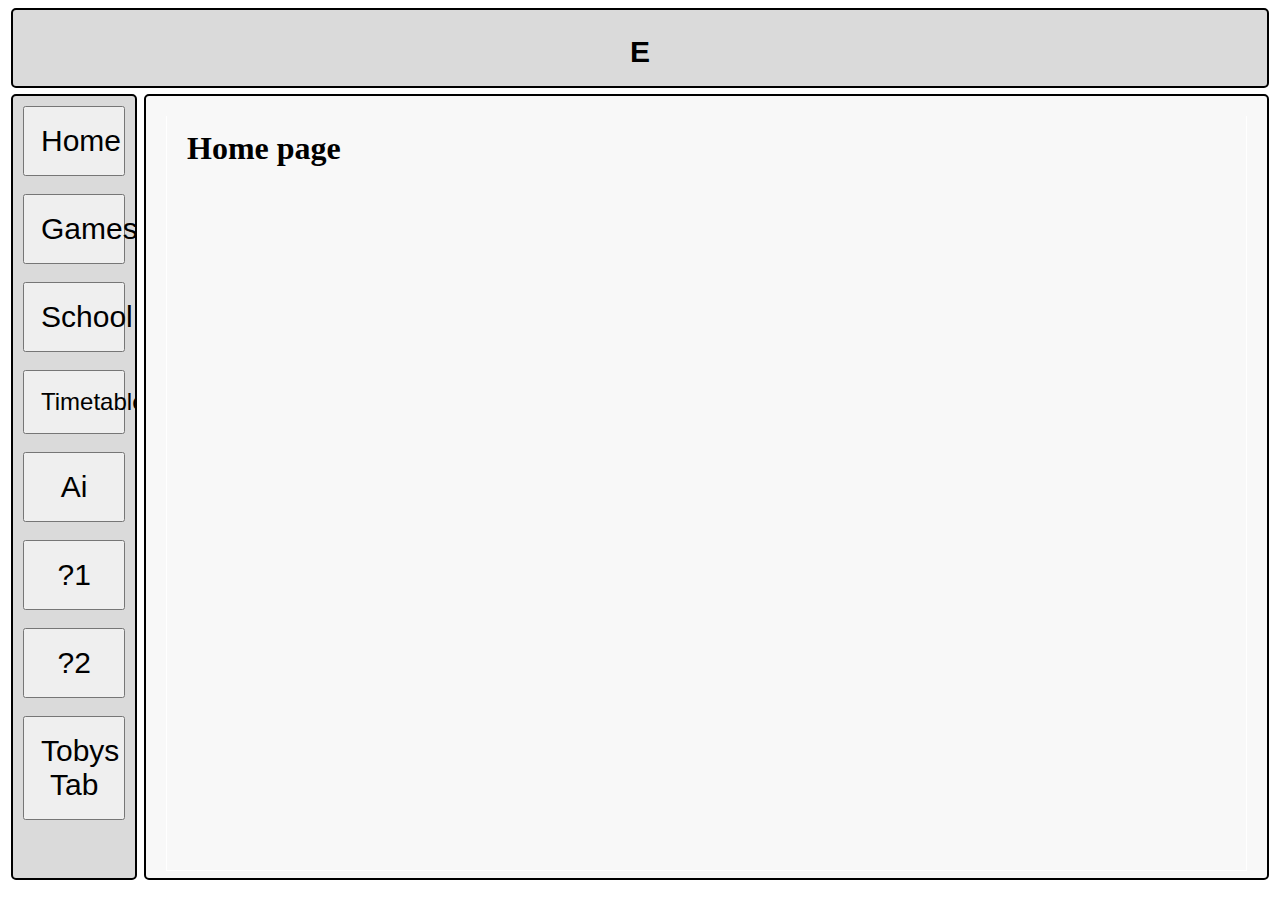
==== index.html @ 11d15a3d "Update index.html" ====
<html>
  <head>
    <meta charset="UTF-8" />
    <title>The Website</title>
  </head>

  <body onload="openPage(event, 'home')">
    <header style="border: 2px solid; border-radius: 5px;">
      <h2>E</h2>
    </header>
    
    <section>
      <aside class="tab" style="border: 2px solid; border-radius: 5px;">
        <button class="tablinks" onclick="openPage(event, 'home')">Home</button><br>
        <button class="tablinks" onclick="openPage(event, 'games')">Games</button><br>
        <button class="tablinks" onclick="openPage(event, 'school')">School</button><br>
        <button style="font-size: 24" class="tablinks" onclick="openPage(event, 'timetable')">Timetable</button><br>
        <button class="tablinks" onclick="openPage(event, 'ai')">Ai</button><br>
        <button class="tablinks" onclick="openPage(event, '?1')">?1</button><br>
        <button class="tablinks" onclick="openPage(event, '?2')">?2</button><br>
        <button class="tablinks" onclick="openPage(event, 'Tobys Tab')">Tobys Tab</button><br>
      </aside>
    </section>

    <section>
      <article style="border: 2px solid; border-radius: 5px;">
        <div id="home" class="tabcontent">
          <iframe src="Pages/Home.html" style="border:none;" height="100%" width="100%"></iframe>
        </div>
        <div id="games" class="tabcontent">
          <iframe src="Pages/games.html" style="border:none;" height="100%" width="100%"></iframe> 
        </div>

        <div id="school" class="tabcontent">
          <iframe src="Pages/school.html" style="border:none;" height="100%" width="100%"></iframe> 
        </div>

        <div id="timetable" class="tabcontent">
          <iframe src="Pages/timetable.html" style="border:none;" height="100%" width="100%"></iframe> 
        </div>

        <div id="ai" class="tabcontent">
          <iframe src="http://10.176.168.72:8080" style="border:none;" height="100%" width="100%"></iframe> 
        </div>

        <div id="?1" class="tabcontent">
          <iframe src="Pages/1.html" style="border:none;" height="100%" width="100%"></iframe> 
        </div>

        <div id="?2" class="tabcontent">
          <iframe src="Pages/2.html" style="border:none;" height="100%" width="100%"></iframe> 
        </div>

        <div id="Tobys Tab" class="tabcontent">
          <iframe src="https://ender3klipper" style="border:none;" height="100%" width="100%"></iframe> 
        </div>
      </article>
    </section>
    
    <link rel="stylesheet" href="Style.css"> 
    <script src="Script.js" type="text/javascript"></script>
  </body>
</html>
---- Style.css ----
* {
  box-sizing: border-box;
}


p {
  font-family:'Times New Roman', Times, serif;
  color: black;
  size: 11;
}

h1 {
  size: 20;
  color: black;
}

body {
  font-family: Arial, Helvetica, sans-serif;
  background-color: 	#ffffff;
}

header {
  background-color:#dadada;
  text-align: center;
  font-size: 20px;
  color: #000000;
  height: 9%;
  border-style: solid;
  border-width: 1px;
  border-color: black;
  text-emphasis-color: rgb(0, 0, 0);
  margin: 3px;
}

aside {
  float: left;
  width: 10%;
  padding: 10px;
  height: 89%;
  background-color: #757575;
  border-style: solid;
  border-width: 1px;
  border-color: black;
  margin: 3px;
}

article {
  float: right;
  padding: 20px;
  width: 89%;
  height: 89%;
  border-style: solid;
  border-width: 1px;
  border-color: black;
  background-color: #f8f8f8;;
  margin: 3px;
}

/*Code for the tab buttons*/
body {
  font-family: Arial;
}

.tab {
  overflow: hidden;
  background-color: #dadada;
  text-align: center;
  border-style: solid;
  border-width: 1px;
  border-color: black;
}

.tab button { 
  display: block; 
  text-align: center; 
  padding: 16px;
  transition: all 0.3s ease; 
  color: rgb(0, 0, 0); 
  font-size: 30px;
  width: 100%
}

.tab button:hover {
  background-color: #ddd;
}

.tab button.active {
  background-color: #ccc;
}

.tabcontent {
  display: none;
  padding: 6px 12px;
  border: 1px solid #ffffff;
  border-top: none;
  background-color: #f8f8f8;
}

.flex-container {
  display: flex;
  flex-direction: row;
}

.flex-container > div {
  margin: 10px;
  padding: 20px;
}
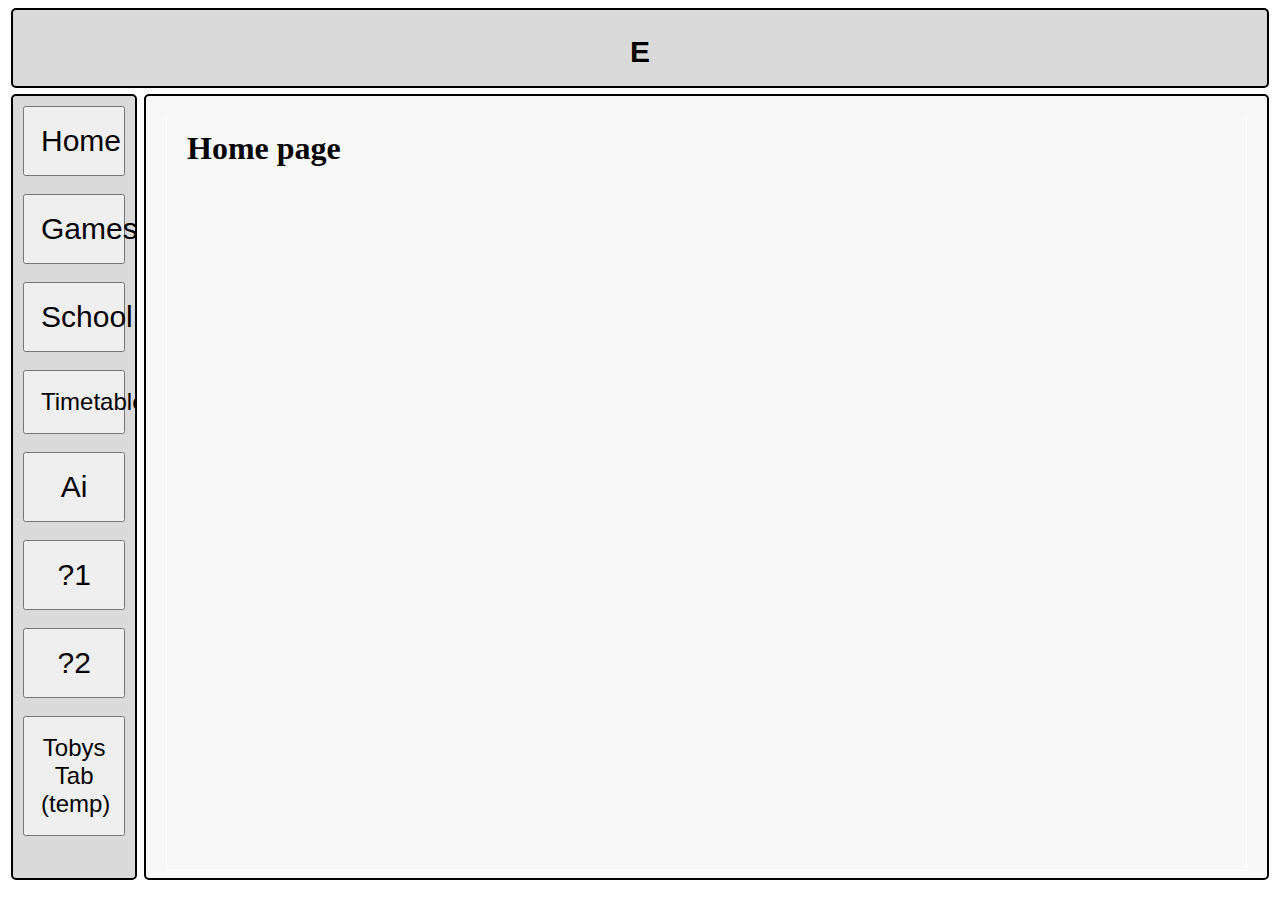
==== commit 27f67443: "Update index.html" ====
--- a/index.html
+++ b/index.html
@@ -18,7 +18,7 @@
         <button class="tablinks" onclick="openPage(event, 'ai')">Ai</button><br>
         <button class="tablinks" onclick="openPage(event, '?1')">?1</button><br>
         <button class="tablinks" onclick="openPage(event, '?2')">?2</button><br>
-        <button class="tablinks" onclick="openPage(event, 'Tobys Tab')">Tobys Tab</button><br>
+        <button style="font-size: 24" class="tablinks" onclick="openPage(event, 'Tobys Tab')">Tobys Tab (temp)</button><br>
       </aside>
     </section>
 
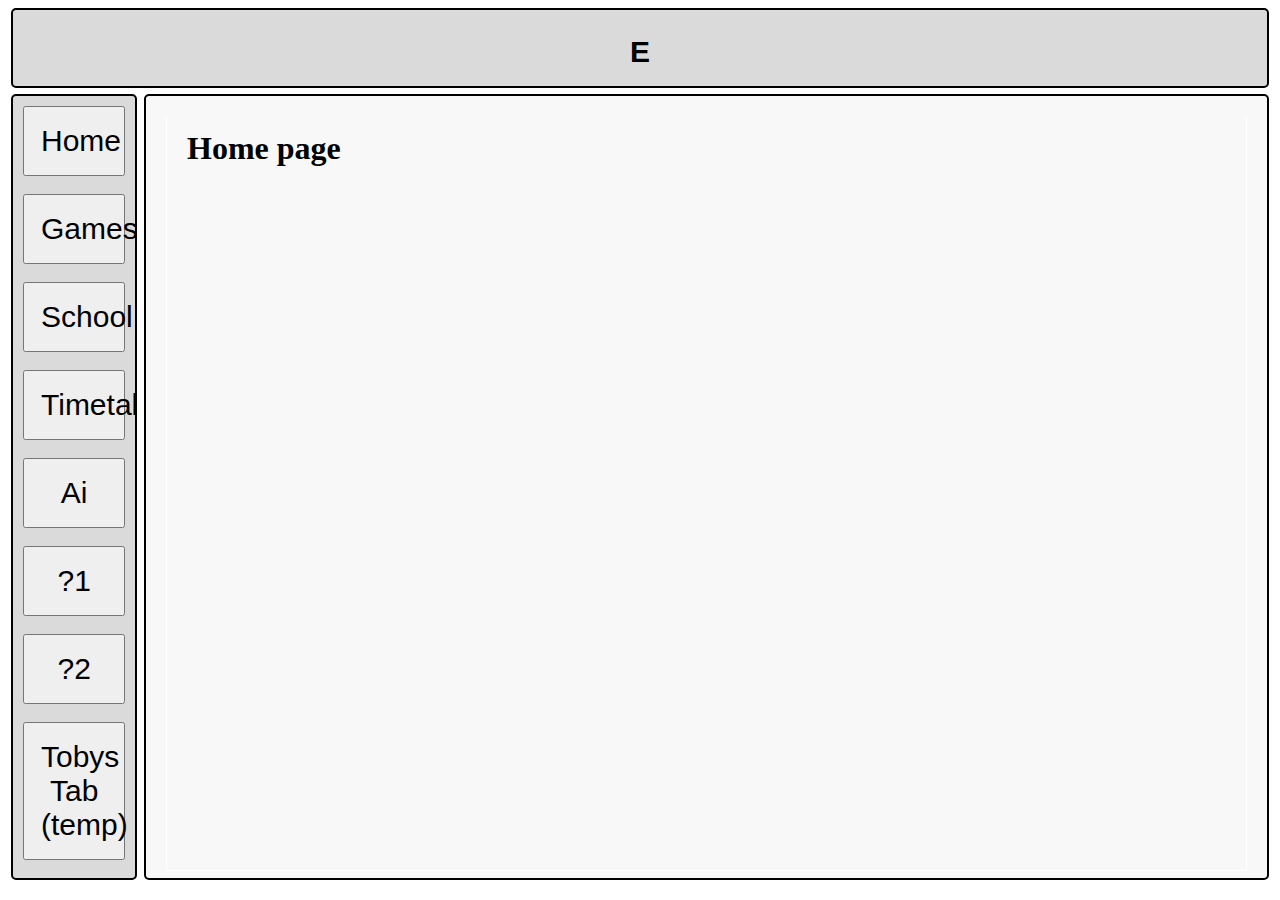
==== commit af9973de: "." ====
--- a/index.html
+++ b/index.html
@@ -14,11 +14,11 @@
         <button class="tablinks" onclick="openPage(event, 'home')">Home</button><br>
         <button class="tablinks" onclick="openPage(event, 'games')">Games</button><br>
         <button class="tablinks" onclick="openPage(event, 'school')">School</button><br>
-        <button style="font-size: 24" class="tablinks" onclick="openPage(event, 'timetable')">Timetable</button><br>
+        <button class="tablinks" onclick="openPage(event, 'timetable')">Timetable</button><br>
         <button class="tablinks" onclick="openPage(event, 'ai')">Ai</button><br>
         <button class="tablinks" onclick="openPage(event, '?1')">?1</button><br>
         <button class="tablinks" onclick="openPage(event, '?2')">?2</button><br>
-        <button style="font-size: 24" class="tablinks" onclick="openPage(event, 'Tobys Tab')">Tobys Tab (temp)</button><br>
+        <button class="tablinks" onclick="openPage(event, 'Tobys Tab')">Tobys Tab (temp)</button><br>
       </aside>
     </section>
 
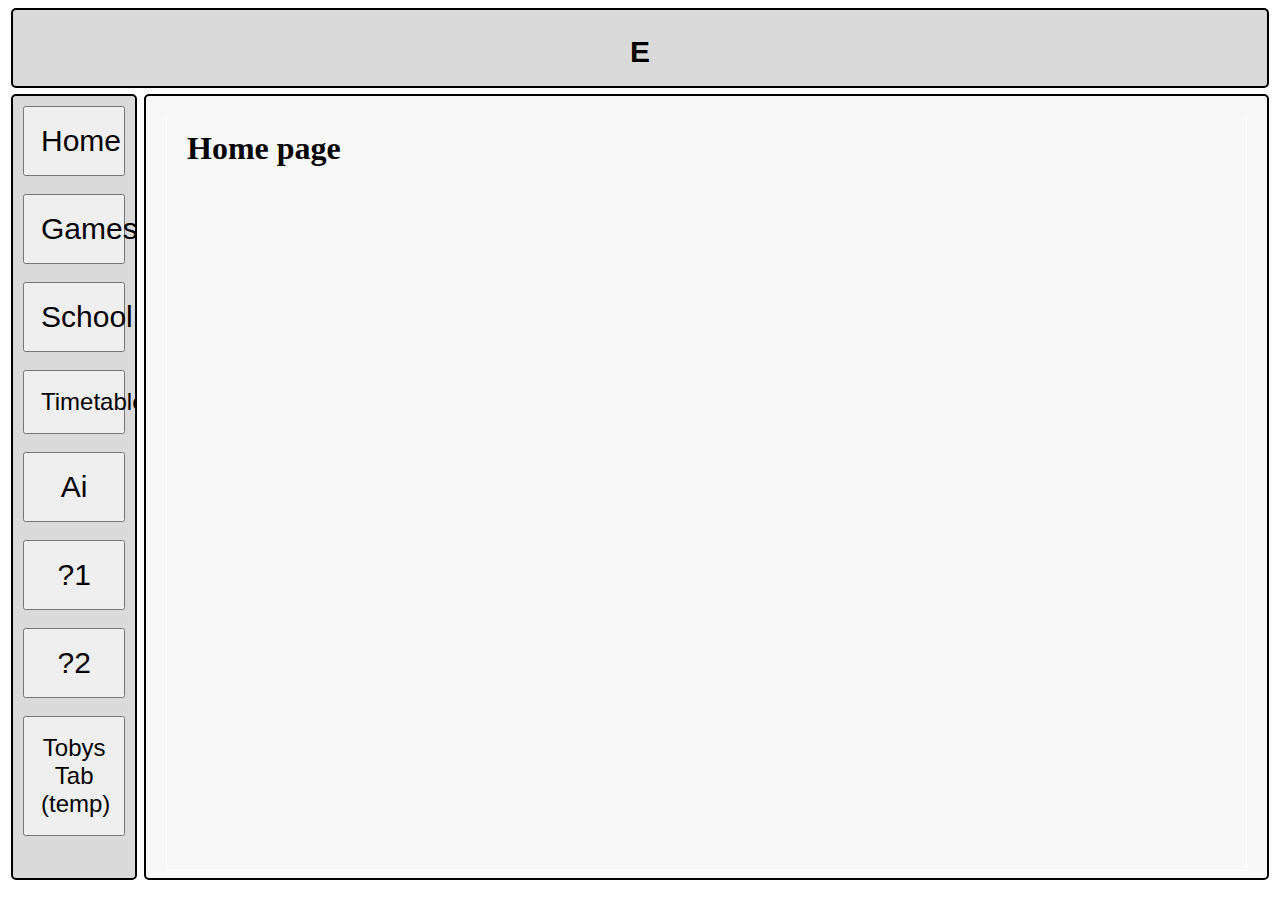
==== commit c5b65b85: "Update index.html" ====
--- a/index.html
+++ b/index.html
@@ -14,11 +14,11 @@
         <button class="tablinks" onclick="openPage(event, 'home')">Home</button><br>
         <button class="tablinks" onclick="openPage(event, 'games')">Games</button><br>
         <button class="tablinks" onclick="openPage(event, 'school')">School</button><br>
-        <button class="tablinks" onclick="openPage(event, 'timetable')">Timetable</button><br>
+        <button style="font-size: 24" class="tablinks" onclick="openPage(event, 'timetable')">Timetable</button><br>
         <button class="tablinks" onclick="openPage(event, 'ai')">Ai</button><br>
         <button class="tablinks" onclick="openPage(event, '?1')">?1</button><br>
         <button class="tablinks" onclick="openPage(event, '?2')">?2</button><br>
-        <button class="tablinks" onclick="openPage(event, 'Tobys Tab')">Tobys Tab (temp)</button><br>
+        <button style="font-size: 24" class="tablinks" onclick="openPage(event, 'Tobys Tab')">Tobys Tab (temp)</button><br>
       </aside>
     </section>
 
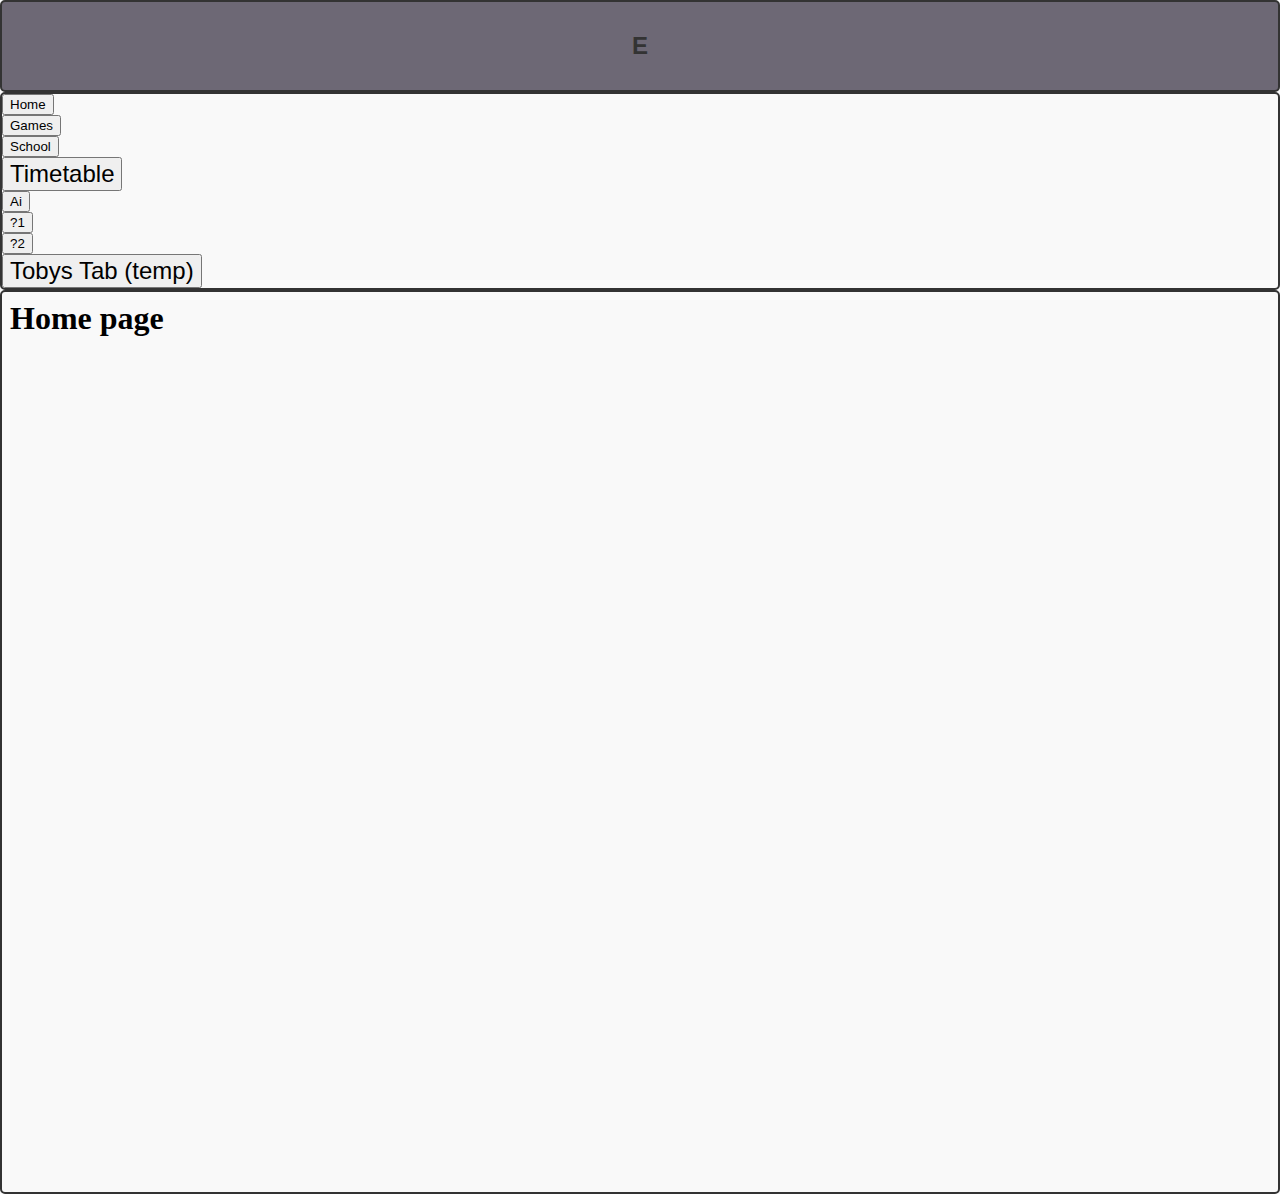
==== commit 81e05e04: "Update index.html" ====
--- a/index.html
+++ b/index.html
@@ -43,14 +43,6 @@
           <iframe src="http://10.176.168.72:8080" style="border:none;" height="100%" width="100%"></iframe> 
         </div>
 
-        <div id="?1" class="tabcontent">
-          <iframe src="Pages/1.html" style="border:none;" height="100%" width="100%"></iframe> 
-        </div>
-
-        <div id="?2" class="tabcontent">
-          <iframe src="Pages/2.html" style="border:none;" height="100%" width="100%"></iframe> 
-        </div>
-
         <div id="Tobys Tab" class="tabcontent">
           <iframe src="https://ender3klipper" style="border:none;" height="100%" width="100%"></iframe> 
         </div>
--- a/Style.css
+++ b/Style.css
@@ -1,108 +1,45 @@
+body {
+            margin: 0;
+            font-family: Arial, sans-serif;
+            background-color: #f9f9f9; /* Light gray background */
+            color: #333333; /* Dark gray text */
+        }
 
-* {
-  box-sizing: border-box;
-}
+        /* Header and Navigation Bar */
+        header {
+            background-color: #6d6875; /* Soft purple */
+            padding: 10px 20px;
+            text-align: center;
+        }
 
+        nav {
+            display: flex;
+            justify-content: center;
+            gap: 20px;
+        }
 
-p {
-  font-family:'Times New Roman', Times, serif;
-  color: black;
-  size: 11;
-}
+        nav a {
+            text-decoration: none;
+            color: #ffffff; /* White text */
+            font-weight: bold;
+        }
 
-h1 {
-  size: 20;
-  color: black;
-}
+        nav a:hover {
+            color: #b5838d; /* Pinkish accent on hover */
+        }
 
-body {
-  font-family: Arial, Helvetica, sans-serif;
-  background-color: 	#ffffff;
-}
+        /* Content Section */
+        main {
+            padding: 20px;
+        }
 
-header {
-  background-color:#dadada;
-  text-align: center;
-  font-size: 20px;
-  color: #000000;
-  height: 9%;
-  border-style: solid;
-  border-width: 1px;
-  border-color: black;
-  text-emphasis-color: rgb(0, 0, 0);
-  margin: 3px;
-}
-
-aside {
-  float: left;
-  width: 10%;
-  padding: 10px;
-  height: 89%;
-  background-color: #757575;
-  border-style: solid;
-  border-width: 1px;
-  border-color: black;
-  margin: 3px;
-}
-
-article {
-  float: right;
-  padding: 20px;
-  width: 89%;
-  height: 89%;
-  border-style: solid;
-  border-width: 1px;
-  border-color: black;
-  background-color: #f8f8f8;;
-  margin: 3px;
-}
-
-/*Code for the tab buttons*/
-body {
-  font-family: Arial;
-}
-
-.tab {
-  overflow: hidden;
-  background-color: #dadada;
-  text-align: center;
-  border-style: solid;
-  border-width: 1px;
-  border-color: black;
-}
-
-.tab button { 
-  display: block; 
-  text-align: center; 
-  padding: 16px;
-  transition: all 0.3s ease; 
-  color: rgb(0, 0, 0); 
-  font-size: 30px;
-  width: 100%
-}
-
-.tab button:hover {
-  background-color: #ddd;
-}
-
-.tab button.active {
-  background-color: #ccc;
-}
-
-.tabcontent {
-  display: none;
-  padding: 6px 12px;
-  border: 1px solid #ffffff;
-  border-top: none;
-  background-color: #f8f8f8;
-}
-
-.flex-container {
-  display: flex;
-  flex-direction: row;
-}
-
-.flex-container > div {
-  margin: 10px;
-  padding: 20px;
-}
+        /* Footer */
+        footer {
+            background-color: #6d6875; /* Soft purple */
+            color: #ffffff; /* White text */
+            text-align: center;
+            padding: 10px 0;
+            position: fixed;
+            bottom: 0;
+            width: 100%;
+        }
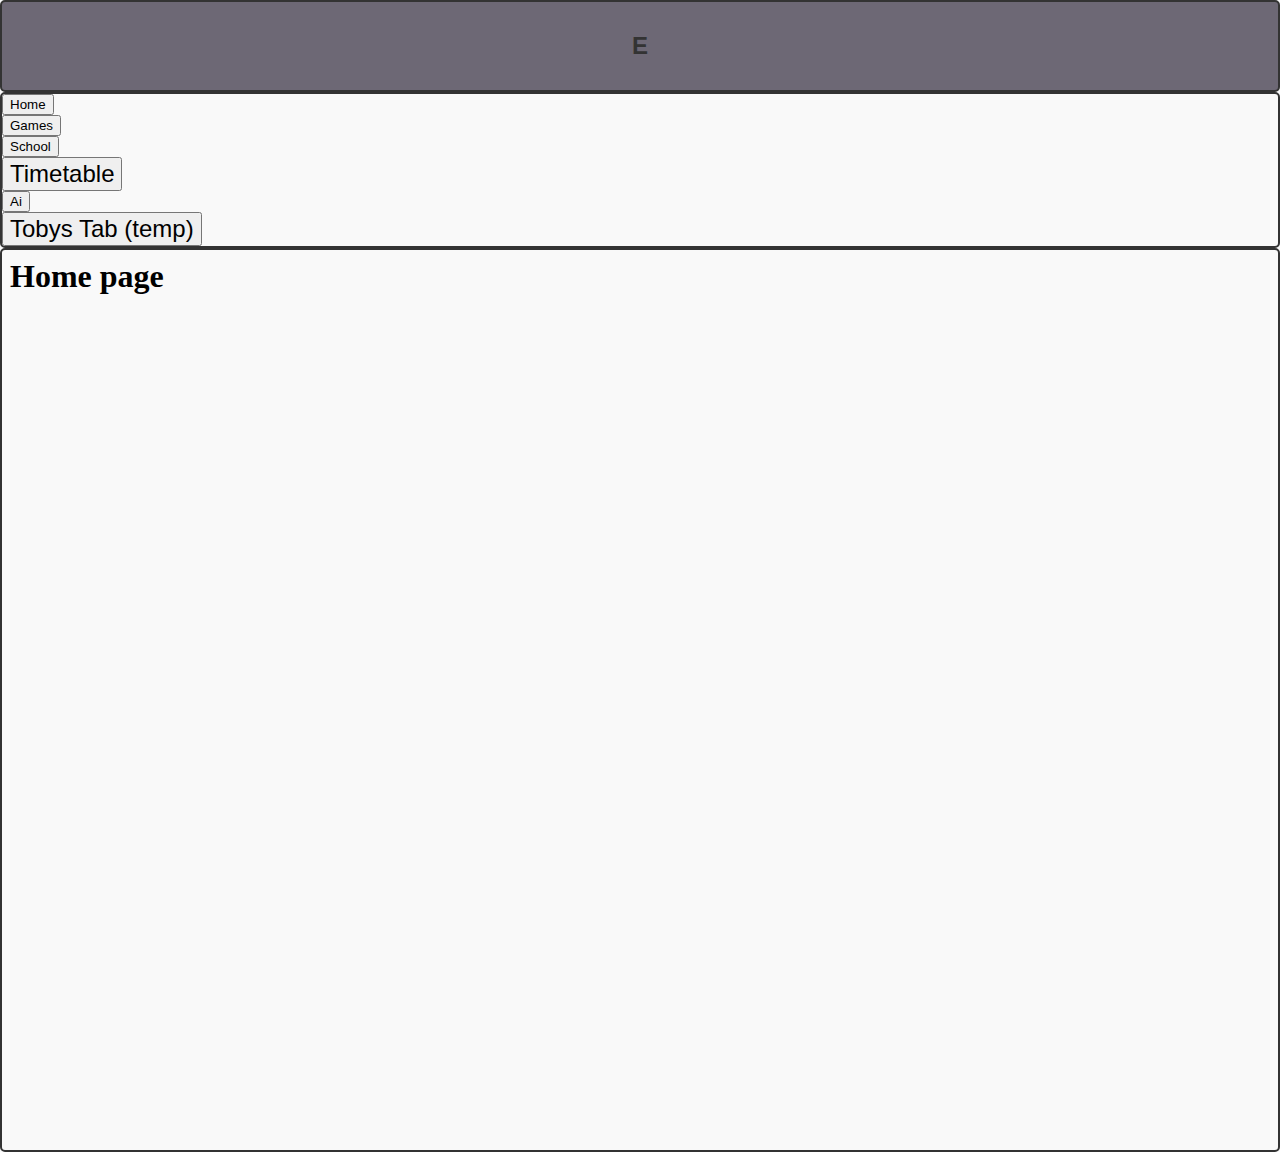
==== commit a077ba49: "Update index.html" ====
--- a/index.html
+++ b/index.html
@@ -16,8 +16,6 @@
         <button class="tablinks" onclick="openPage(event, 'school')">School</button><br>
         <button style="font-size: 24" class="tablinks" onclick="openPage(event, 'timetable')">Timetable</button><br>
         <button class="tablinks" onclick="openPage(event, 'ai')">Ai</button><br>
-        <button class="tablinks" onclick="openPage(event, '?1')">?1</button><br>
-        <button class="tablinks" onclick="openPage(event, '?2')">?2</button><br>
         <button style="font-size: 24" class="tablinks" onclick="openPage(event, 'Tobys Tab')">Tobys Tab (temp)</button><br>
       </aside>
     </section>
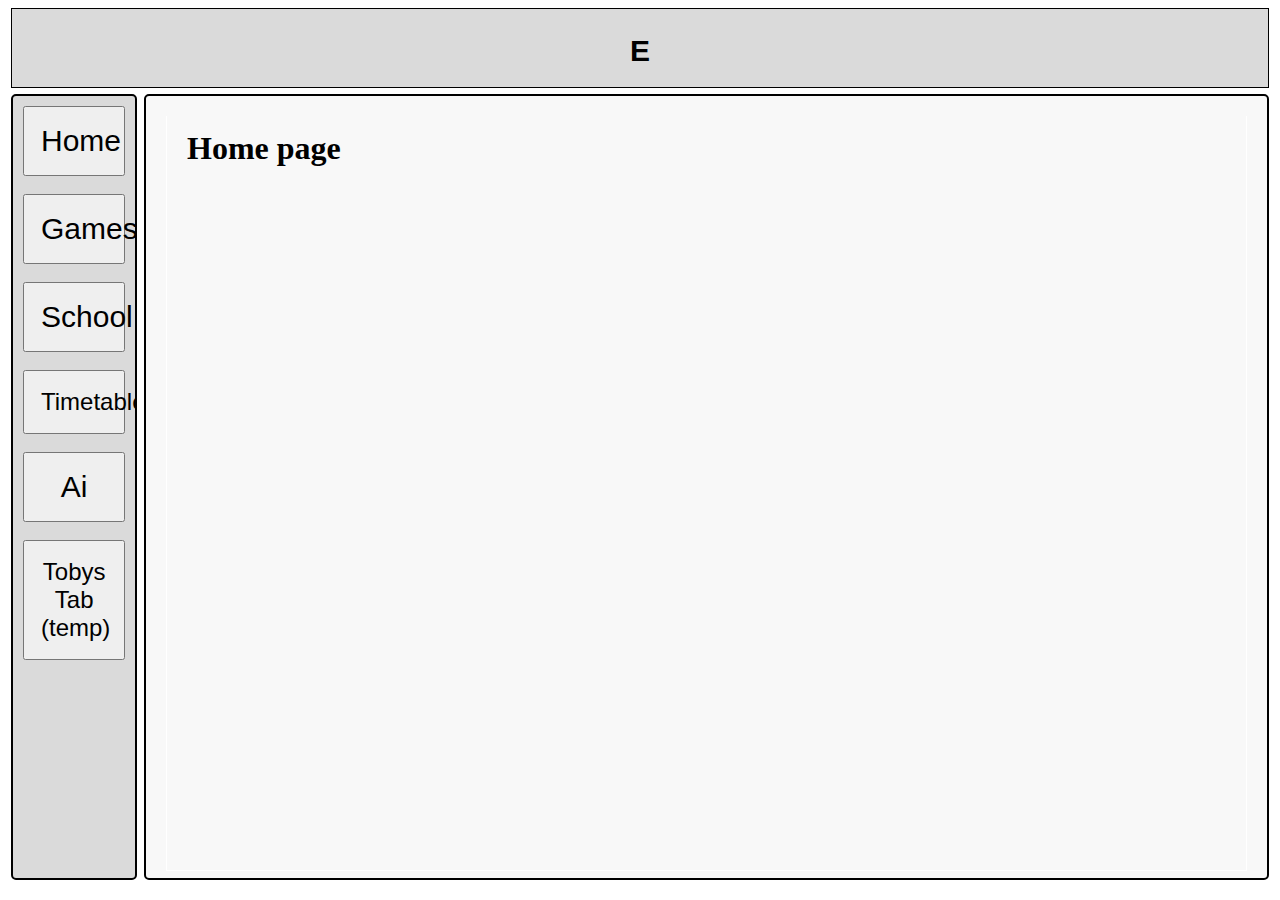
==== commit 39af2307: "Update index.html" ====
--- a/index.html
+++ b/index.html
@@ -5,7 +5,7 @@
   </head>
 
   <body onload="openPage(event, 'home')">
-    <header style="border: 2px solid; border-radius: 5px;">
+    <header>
       <h2>E</h2>
     </header>
     
--- a/Style.css
+++ b/Style.css
@@ -1,45 +1,108 @@
+
+* {
+  box-sizing: border-box;
+}
+
+
+p {
+  font-family:'Times New Roman', Times, serif;
+  color: black;
+  size: 11;
+}
+
+h1 {
+  size: 20;
+  color: black;
+}
+
 body {
-            margin: 0;
-            font-family: Arial, sans-serif;
-            background-color: #f9f9f9; /* Light gray background */
-            color: #333333; /* Dark gray text */
-        }
+  font-family: Arial, Helvetica, sans-serif;
+  background-color: 	#ffffff;
+}
 
-        /* Header and Navigation Bar */
-        header {
-            background-color: #6d6875; /* Soft purple */
-            padding: 10px 20px;
-            text-align: center;
-        }
+header {
+  background-color:#dadada;
+  text-align: center;
+  font-size: 20px;
+  color: #000000;
+  height: 9%;
+  border-style: solid;
+  border-width: 1px;
+  border-color: black;
+  text-emphasis-color: rgb(0, 0, 0);
+  margin: 3px;
+}
 
-        nav {
-            display: flex;
-            justify-content: center;
-            gap: 20px;
-        }
+aside {
+  float: left;
+  width: 10%;
+  padding: 10px;
+  height: 89%;
+  background-color: #757575;
+  border-style: solid;
+  border-width: 1px;
+  border-color: black;
+  margin: 3px;
+}
 
-        nav a {
-            text-decoration: none;
-            color: #ffffff; /* White text */
-            font-weight: bold;
-        }
+article {
+  float: right;
+  padding: 20px;
+  width: 89%;
+  height: 89%;
+  border-style: solid;
+  border-width: 1px;
+  border-color: black;
+  background-color: #f8f8f8;;
+  margin: 3px;
+}
 
-        nav a:hover {
-            color: #b5838d; /* Pinkish accent on hover */
-        }
+/*Code for the tab buttons*/
+body {
+  font-family: Arial;
+}
 
-        /* Content Section */
-        main {
-            padding: 20px;
-        }
+.tab {
+  overflow: hidden;
+  background-color: #dadada;
+  text-align: center;
+  border-style: solid;
+  border-width: 1px;
+  border-color: black;
+}
 
-        /* Footer */
-        footer {
-            background-color: #6d6875; /* Soft purple */
-            color: #ffffff; /* White text */
-            text-align: center;
-            padding: 10px 0;
-            position: fixed;
-            bottom: 0;
-            width: 100%;
-        }
+.tab button { 
+  display: block; 
+  text-align: center; 
+  padding: 16px;
+  transition: all 0.3s ease; 
+  color: rgb(0, 0, 0); 
+  font-size: 30px;
+  width: 100%
+}
+
+.tab button:hover {
+  background-color: #ddd;
+}
+
+.tab button.active {
+  background-color: #ccc;
+}
+
+.tabcontent {
+  display: none;
+  padding: 6px 12px;
+  border: 1px solid #ffffff;
+  border-top: none;
+  background-color: #f8f8f8;
+}
+
+.flex-container {
+  display: flex;
+  flex-direction: row;
+}
+
+.flex-container > div {
+  margin: 10px;
+  padding: 20px;
+}
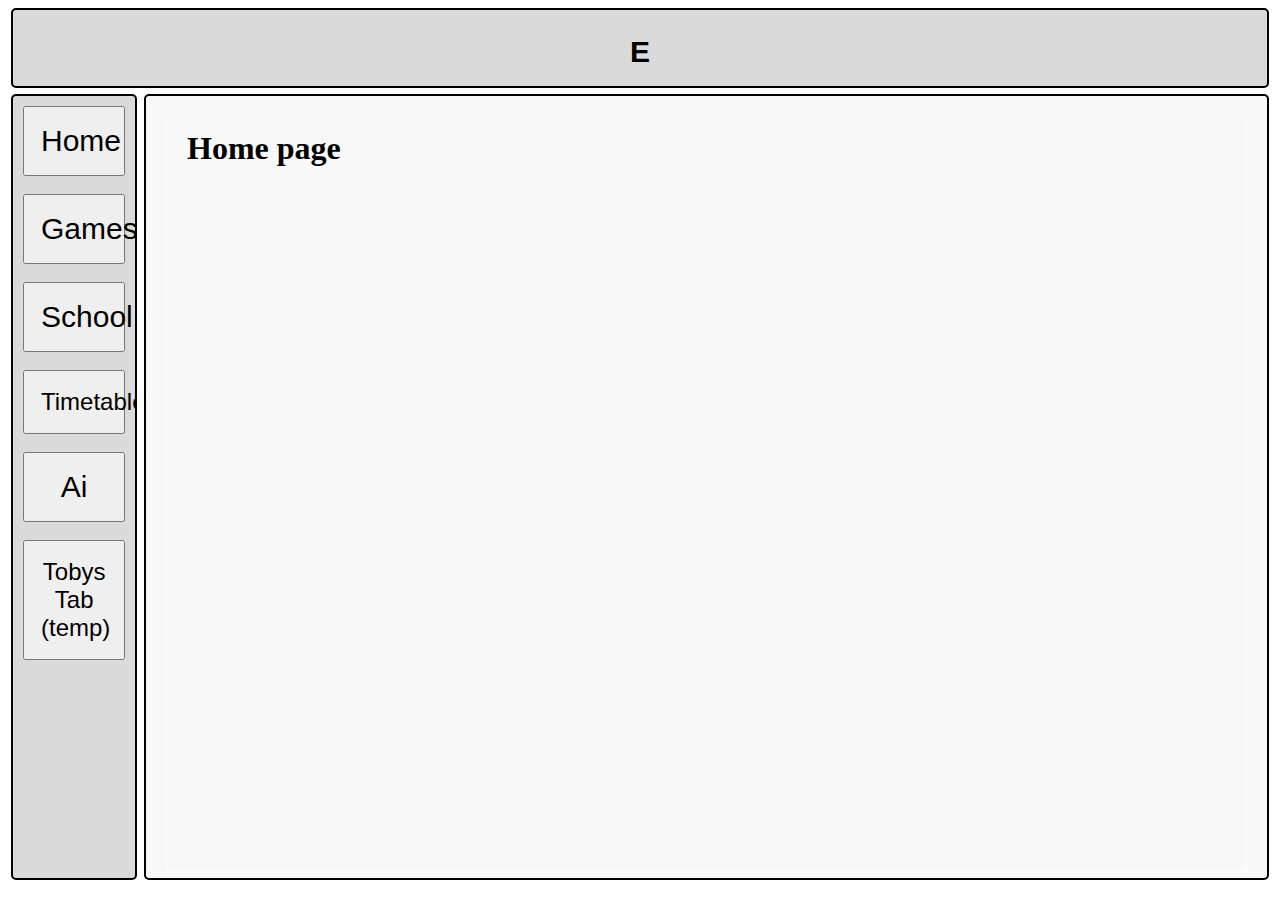
==== commit cb6b8a45: "Update index.html" ====
--- a/index.html
+++ b/index.html
@@ -5,7 +5,7 @@
   </head>
 
   <body onload="openPage(event, 'home')">
-    <header>
+    <header  style="border: 2px solid; border-radius: 5px;">
       <h2>E</h2>
     </header>
     
